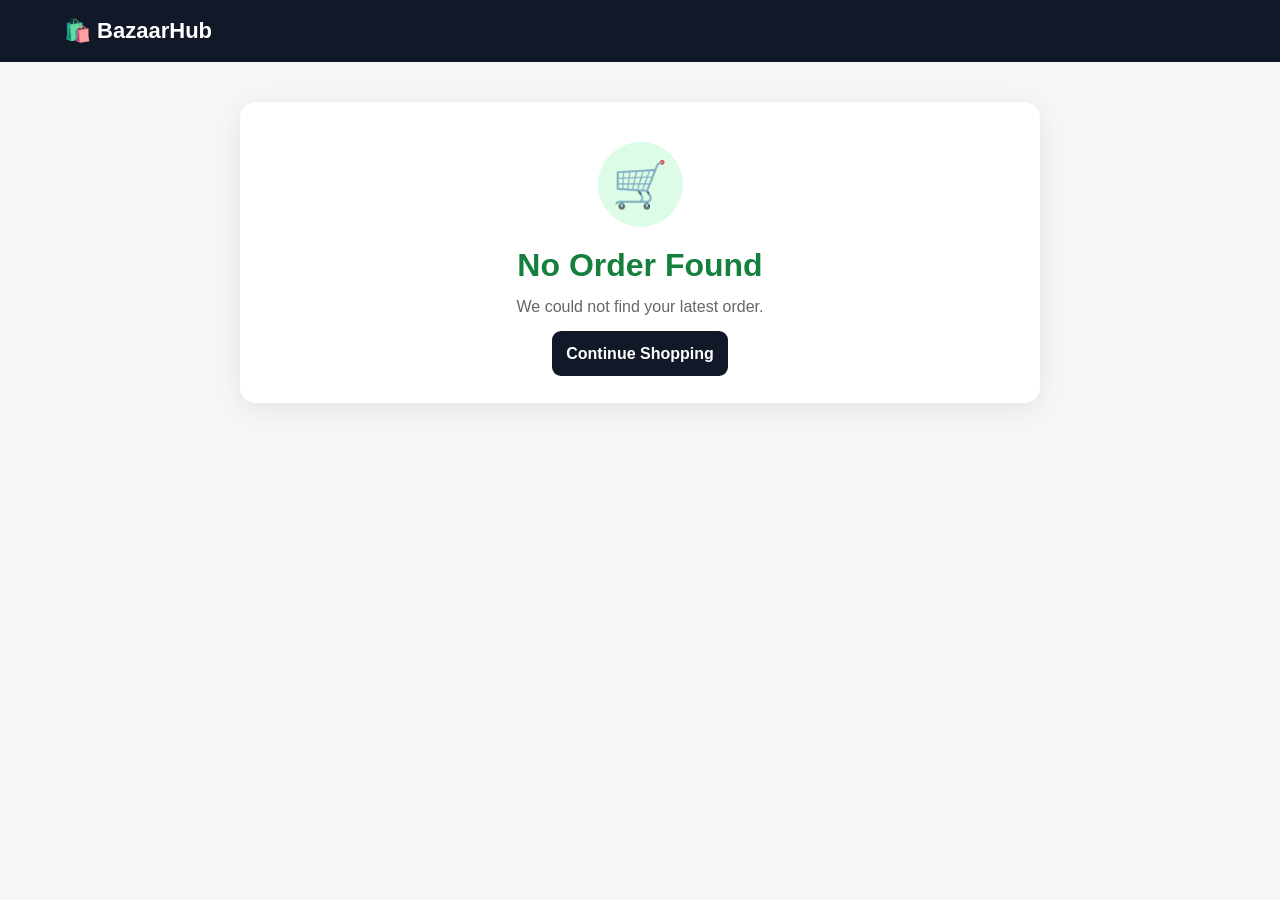
==== pages/order-confirmation.html @ 0f5d26ef "Update order-confirmation.html" ====
<!DOCTYPE html>
<html lang="en">
<head>
    <meta charset="UTF-8">
    <meta name="viewport" content="width=device-width, initial-scale=1.0">

    <meta
        name="description"
        content="BazaarHub order confirmation"
    >

    <title>Order Confirmed | BazaarHub</title>

    <style>
        * {
            box-sizing: border-box;
            margin: 0;
            padding: 0;
        }

        body {
            font-family: Arial, sans-serif;
            background: #f5f6f8;
            color: #222;
        }

        .header {
            background: #111827;
            padding: 18px 5%;
        }

        .header a {
            color: white;
            text-decoration: none;
            font-size: 22px;
            font-weight: 700;
        }

        .container {
            width: 92%;
            max-width: 800px;
            margin: 40px auto;
        }

        .success-card {
            background: white;
            border-radius: 16px;
            padding: 35px 25px;
            text-align: center;
            box-shadow: 0 5px 25px rgba(0,0,0,0.08);
        }

        .success-icon {
            width: 85px;
            height: 85px;
            margin: 0 auto 20px;
            border-radius: 50%;
            background: #dcfce7;
            display: flex;
            align-items: center;
            justify-content: center;
            font-size: 45px;
        }

        h1 {
            color: #15803d;
            margin-bottom: 10px;
        }

        .message {
            color: #666;
            margin-bottom: 25px;
            line-height: 1.6;
        }

        .order-id {
            background: #f3f4f6;
            border-radius: 10px;
            padding: 15px;
            margin-bottom: 25px;
        }

        .order-id span {
            display: block;
            color: #777;
            font-size: 13px;
            margin-bottom: 5px;
        }

        .order-id strong {
            font-size: 18px;
            color: #111827;
        }

        .details {
            text-align: left;
            border-top: 1px solid #eee;
            padding-top: 20px;
        }

        .details h2 {
            font-size: 19px;
            margin-bottom: 15px;
        }

        .detail-row {
            display: flex;
            justify-content: space-between;
            gap: 20px;
            padding: 9px 0;
            border-bottom: 1px solid #f0f0f0;
        }

        .detail-row span:first-child {
            color: #777;
        }

        .detail-row span:last-child {
            font-weight: 600;
            text-align: right;
        }

        .items {
            margin-top: 20px;
        }

        .item {
            display: flex;
            justify-content: space-between;
            gap: 15px;
            padding: 12px 0;
            border-bottom: 1px solid #eee;
        }

        .item-name {
            font-weight: 600;
        }

        .item-quantity {
            color: #777;
            font-size: 13px;
            margin-top: 4px;
        }

        .item-price {
            font-weight: 700;
        }

        .total {
            display: flex;
            justify-content: space-between;
            margin-top: 18px;
            padding-top: 18px;
            border-top: 2px solid #ddd;
            font-size: 20px;
            font-weight: 700;
        }

        .cod {
            margin-top: 20px;
            padding: 14px;
            background: #fff7ed;
            border: 1px solid #fed7aa;
            border-radius: 10px;
            color: #9a3412;
            font-weight: 600;
        }

        .buttons {
            display: flex;
            gap: 12px;
            margin-top: 30px;
        }

        .btn {
            flex: 1;
            padding: 14px;
            border-radius: 9px;
            text-decoration: none;
            font-weight: 700;
            text-align: center;
        }

        .shop-btn {
            background: #111827;
            color: white;
        }

        .orders-btn {
            background: #e5e7eb;
            color: #111827;
        }

        .error {
            text-align: center;
            padding: 40px 20px;
        }

        @media (max-width: 550px) {

            .container {
                margin-top: 20px;
            }

            .success-card {
                padding: 28px 18px;
            }

            .buttons {
                flex-direction: column;
            }

            .detail-row {
                flex-direction: column;
                gap: 4px;
            }

            .detail-row span:last-child {
                text-align: left;
            }
        }
    </style>
</head>

<body>

<header class="header">
    <a href="../index.html">
        🛍️ BazaarHub
    </a>
</header>

<main class="container">

    <div id="confirmation"></div>

</main>


<script>

    function escapeHTML(value) {

        return String(value ?? '')
            .replace(/&/g, '&amp;')
            .replace(/</g, '&lt;')
            .replace(/>/g, '&gt;')
            .replace(/"/g, '&quot;')
            .replace(/'/g, '&#039;');

    }


    function money(value) {

        return Number(value || 0)
            .toLocaleString('en-IN');

    }


    function loadConfirmation() {

        const savedOrder =
            localStorage.getItem(
                'bazaarhubOrder'
            );

        const container =
            document.getElementById(
                'confirmation'
            );


        if (!savedOrder) {

            container.innerHTML = `

                <div class="success-card error">

                    <div class="success-icon">
                        🛒
                    </div>

                    <h1>
                        No Order Found
                    </h1>

                    <p class="message">
                        We could not find your latest order.
                    </p>

                    <a
                        href="../index.html"
                        class="btn shop-btn"
                    >
                        Continue Shopping
                    </a>

                </div>

            `;

            return;
        }


        let order;

        try {

            order =
                JSON.parse(savedOrder);

        } catch (error) {

            container.innerHTML = `

                <div class="success-card error">

                    <h1>
                        Something went wrong
                    </h1>

                    <p class="message">
                        Unable to load your order.
                    </p>

                    <a
                        href="../index.html"
                        class="btn shop-btn"
                    >
                        Back to Shop
                    </a>

                </div>

            `;

            return;
        }


        const customer =
            order.customer || {};

        const items =
            Array.isArray(order.items)
                ? order.items
                : [];


        const total =
            Number(order.total) || 0;


        const orderDate =
            order.createdAt
                ? new Date(order.createdAt)
                    .toLocaleString('en-IN')
                : 'N/A';


        const itemsHTML =
            items.map(item => {

                const name =
                    item.title ||
                    item.name ||
                    'Product';

                const quantity =
                    Number(item.quantity) || 1;

                const price =
                    Number(item.price) || 0;

                return `

                    <div class="item">

                        <div>

                            <div class="item-name">
                                ${escapeHTML(name)}
                            </div>

                            <div class="item-quantity">
                                Quantity: ${quantity}
                            </div>

                        </div>

                        <div class="item-price">
                            ₹${money(price * quantity)}
                        </div>

                    </div>

                `;

            }).join('');


        container.innerHTML = `

            <div class="success-card">

                <div class="success-icon">
                    ✓
                </div>

                <h1>
                    Order Placed Successfully!
                </h1>

                <p class="message">
                    Thank you for shopping with BazaarHub.
                    Your order has been received.
                </p>


                <div class="order-id">

                    <span>
                        Order ID
                    </span>

                    <strong>
                        ${escapeHTML(order.id || 'ORD-UNKNOWN')}
                    </strong>

                </div>


                <div class="details">

                    <h2>
                        📦 Delivery Details
                    </h2>

                    <div class="detail-row">

                        <span>
                            Name
                        </span>

                        <span>
                            ${escapeHTML(customer.name || '')}
                        </span>

                    </div>

                    <div class="detail-row">

                        <span>
                            Mobile
                        </span>

                        <span>
                            ${escapeHTML(customer.phone || '')}
                        </span>

                    </div>

                    <div class="detail-row">

                        <span>
                            Address
                        </span>

                        <span>
                            ${escapeHTML(customer.address || '')}
                        </span>

                    </div>

                    <div class="detail-row">

                        <span>
                            City
                        </span>

                        <span>
                            ${escapeHTML(customer.city || '')}
                        </span>

                    </div>

                    <div class="detail-row">

                        <span>
                            State
                        </span>

                        <span>
                            ${escapeHTML(customer.state || '')}
                        </span>

                    </div>

                    <div class="detail-row">

                        <span>
                            Pincode
                        </span>

                        <span>
                            ${escapeHTML(customer.pincode || '')}
                        </span>

                    </div>

                    <div class="detail-row">

                        <span>
                            Order Date
                        </span>

                        <span>
                            ${escapeHTML(orderDate)}
                        </span>

                    </div>

                </div>


                <div class="items">

                    <h2 style="margin-top:25px;">
                        🛒 Ordered Products
                    </h2>

                    ${itemsHTML}

                </div>


                <div class="total">

                    <span>
                        Total
                    </span>

                    <span>
                        ₹${money(total)}
                    </span>

                </div>


                <div class="cod">
                    💵 Payment: Cash on Delivery
                </div>


                <div class="buttons">

                    <a
                        href="../index.html"
                        class="btn shop-btn"
                    >
                        Continue Shopping
                    </a>

                    <a
                        href="orders.html"
                        class="btn orders-btn"
                    >
                        📋 My Orders
                    </a>

                </div>

            </div>

        `;

    }


    document.addEventListener(
        'DOMContentLoaded',
        loadConfirmation
    );

</script>

</body>
</html>
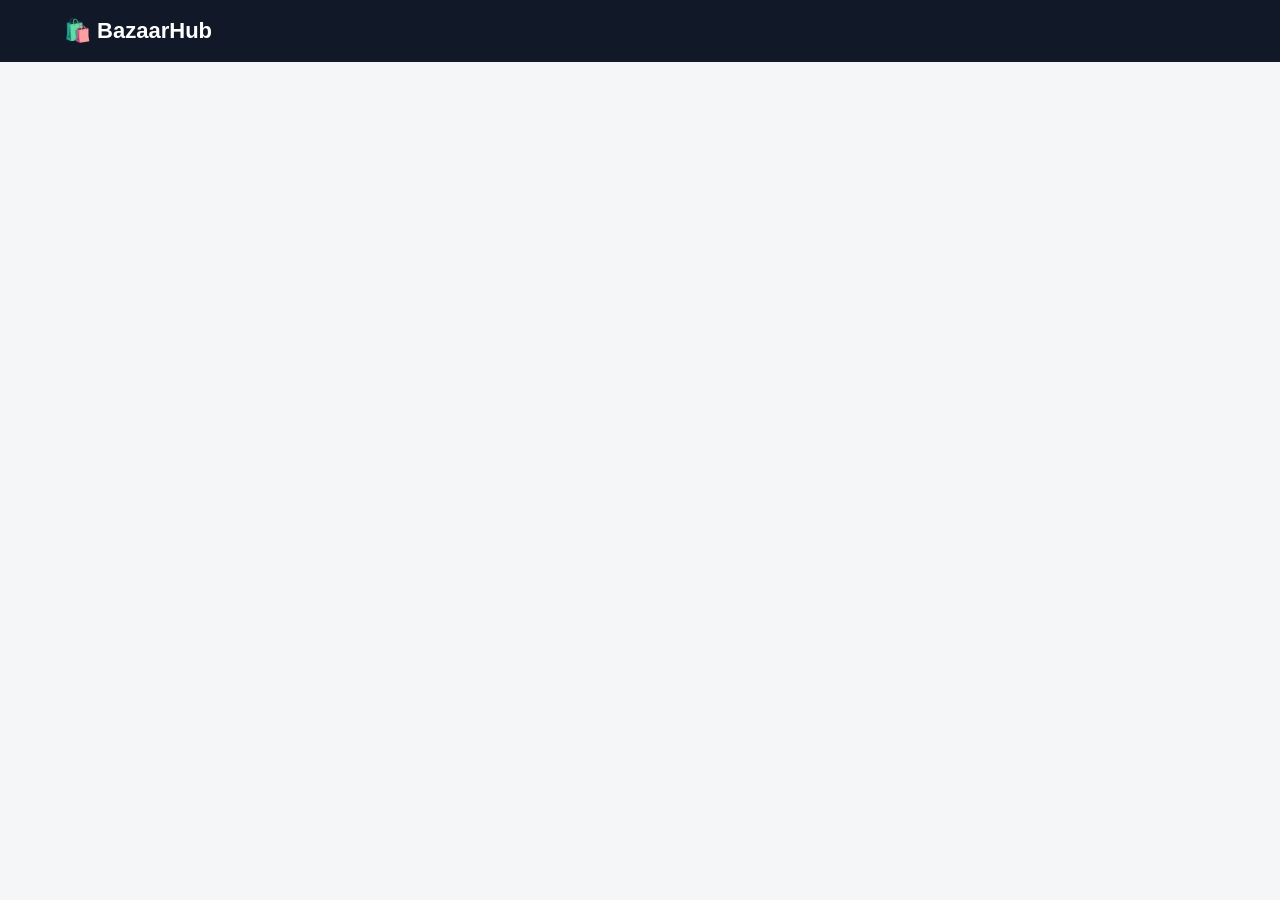
==== commit 8dd2c0ee: "Update order-confirmation.html" ====
--- a/pages/order-confirmation.html
+++ b/pages/order-confirmation.html
@@ -261,7 +261,7 @@
 
     function loadConfirmation() {
 
-        const savedOrder =
+       savedOrder =
             localStorage.getItem(
                 'bazaarhubOrder'
             );
@@ -298,7 +298,72 @@
                     </a>
 
                 </div>
-
+const container =
+    document.getElementById('confirmation');
+
+let order = null;
+
+// Latest order from all orders
+try {
+    const savedOrders =
+        localStorage.getItem('bazaarhubOrders');
+
+    if (savedOrders) {
+        const orders = JSON.parse(savedOrders);
+
+        if (Array.isArray(orders) && orders.length > 0) {
+            order = orders[orders.length - 1];
+        }
+    }
+} catch (error) {
+    console.error('Unable to load orders:', error);
+}
+
+// Fallback to single latest order
+if (!order) {
+    try {
+        const savedOrder =
+            localStorage.getItem('bazaarhubOrder');
+
+        if (savedOrder) {
+            order = JSON.parse(savedOrder);
+        }
+    } catch (error) {
+        console.error('Unable to load latest order:', error);
+    }
+}
+
+if (!order) {
+
+    container.innerHTML = `
+
+        <div class="success-card error">
+
+            <div class="success-icon">
+                🛒
+            </div>
+
+            <h1>
+                No Order Found
+            </h1>
+
+            <p class="message">
+                We could not find your latest order.
+            </p>
+
+            <a
+                href="../index.html"
+                class="btn shop-btn"
+            >
+                Continue Shopping
+            </a>
+
+        </div>
+
+    `;
+
+    return;
+    }
             `;
 
             return;
@@ -311,7 +376,7 @@
 
             order =
                 JSON.parse(savedOrder);
-
+    
         } catch (error) {
 
             container.innerHTML = `
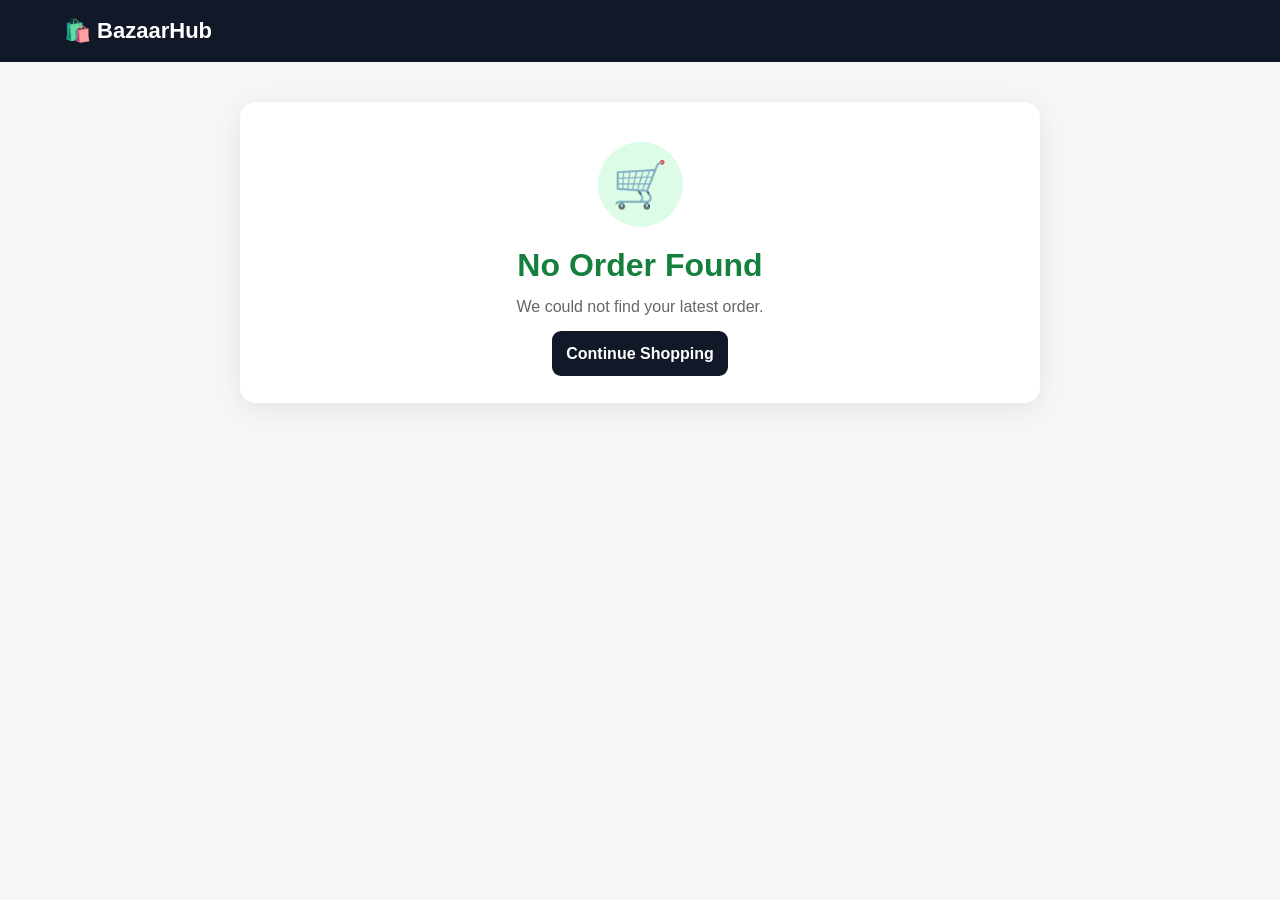
==== commit 2705e68b: "Update order-confirmation.html" ====
--- a/pages/order-confirmation.html
+++ b/pages/order-confirmation.html
@@ -1,8 +1,14 @@
 <!DOCTYPE html>
 <html lang="en">
+
 <head>
+
     <meta charset="UTF-8">
-    <meta name="viewport" content="width=device-width, initial-scale=1.0">
+
+    <meta
+        name="viewport"
+        content="width=device-width, initial-scale=1.0"
+    >
 
     <meta
         name="description"
@@ -12,6 +18,7 @@
     <title>Order Confirmed | BazaarHub</title>
 
     <style>
+
         * {
             box-sizing: border-box;
             margin: 0;
@@ -122,6 +129,12 @@
 
         .items {
             margin-top: 20px;
+            text-align: left;
+        }
+
+        .items h2 {
+            margin-top: 25px;
+            margin-bottom: 15px;
         }
 
         .item {
@@ -144,6 +157,7 @@
 
         .item-price {
             font-weight: 700;
+            white-space: nowrap;
         }
 
         .total {
@@ -218,18 +232,26 @@
             .detail-row span:last-child {
                 text-align: left;
             }
-        }
+
+        }
+
     </style>
+
 </head>
 
+
 <body>
 
+
 <header class="header">
+
     <a href="../index.html">
         🛍️ BazaarHub
     </a>
+
 </header>
 
+
 <main class="container">
 
     <div id="confirmation"></div>
@@ -239,206 +261,431 @@
 
 <script>
 
-    function escapeHTML(value) {
-
-        return String(value ?? '')
-            .replace(/&/g, '&amp;')
-            .replace(/</g, '&lt;')
-            .replace(/>/g, '&gt;')
-            .replace(/"/g, '&quot;')
-            .replace(/'/g, '&#039;');
+
+// =====================================================
+// ESCAPE HTML
+// =====================================================
+
+function escapeHTML(value) {
+
+    return String(value ?? '')
+        .replace(/&/g, '&amp;')
+        .replace(/</g, '&lt;')
+        .replace(/>/g, '&gt;')
+        .replace(/"/g, '&quot;')
+        .replace(/'/g, '&#039;');
+
+}
+
+
+// =====================================================
+// MONEY FORMAT
+// =====================================================
+
+function money(value) {
+
+    return Number(value || 0)
+        .toLocaleString('en-IN');
+
+}
+
+
+// =====================================================
+// GENERATE ORDER ID
+// =====================================================
+
+function generateOrderId() {
+
+    const now = new Date();
+
+    const year =
+        now.getFullYear();
+
+    const month =
+        String(now.getMonth() + 1)
+            .padStart(2, '0');
+
+    const day =
+        String(now.getDate())
+            .padStart(2, '0');
+
+    const random =
+        Math.floor(
+            1000 + Math.random() * 9000
+        );
+
+    return `BH-${year}${month}${day}-${random}`;
+
+}
+
+
+// =====================================================
+// GET LATEST ORDER
+// =====================================================
+
+function getLatestOrder() {
+
+    let order = null;
+
+    // -------------------------------------------------
+    // First try all orders
+    // -------------------------------------------------
+
+    try {
+
+        const savedOrders =
+            localStorage.getItem(
+                'bazaarhubOrders'
+            );
+
+        if (savedOrders) {
+
+            const orders =
+                JSON.parse(savedOrders);
+
+            if (
+                Array.isArray(orders) &&
+                orders.length > 0
+            ) {
+
+                // Find latest order using createdAt
+                const sortedOrders =
+                    [...orders].sort(
+                        function(a, b) {
+
+                            const dateA =
+                                new Date(
+                                    a.createdAt || 0
+                                ).getTime();
+
+                            const dateB =
+                                new Date(
+                                    b.createdAt || 0
+                                ).getTime();
+
+                            return dateB - dateA;
+
+                        }
+                    );
+
+                order =
+                    sortedOrders[0];
+
+            }
+
+        }
+
+    } catch (error) {
+
+        console.error(
+            'Unable to load orders:',
+            error
+        );
 
     }
 
 
-    function money(value) {
-
-        return Number(value || 0)
-            .toLocaleString('en-IN');
+    // -------------------------------------------------
+    // Fallback to latest single order
+    // -------------------------------------------------
+
+    if (!order) {
+
+        try {
+
+            const savedOrder =
+                localStorage.getItem(
+                    'bazaarhubOrder'
+                );
+
+            if (savedOrder) {
+
+                order =
+                    JSON.parse(savedOrder);
+
+            }
+
+        } catch (error) {
+
+            console.error(
+                'Unable to load latest order:',
+                error
+            );
+
+        }
 
     }
 
 
-    function loadConfirmation() {
-
-       savedOrder =
+    return order;
+
+}
+
+
+// =====================================================
+// SAVE REPAIRED ORDER
+// =====================================================
+
+function saveOrder(order) {
+
+    try {
+
+        // Save latest order
+        localStorage.setItem(
+            'bazaarhubOrder',
+            JSON.stringify(order)
+        );
+
+
+        // Save inside all orders
+        let orders = [];
+
+        const savedOrders =
             localStorage.getItem(
-                'bazaarhubOrder'
+                'bazaarhubOrders'
             );
 
-        const container =
-            document.getElementById(
-                'confirmation'
+        if (savedOrders) {
+
+            try {
+
+                const parsed =
+                    JSON.parse(savedOrders);
+
+                if (Array.isArray(parsed)) {
+
+                    orders = parsed;
+
+                }
+
+            } catch (error) {
+
+                orders = [];
+
+            }
+
+        }
+
+
+        // Find same order
+        const index =
+            orders.findIndex(
+                function(item) {
+
+                    return (
+                        item.id === order.id
+                    );
+
+                }
             );
 
 
-        if (!savedOrder) {
-
-            container.innerHTML = `
-
-                <div class="success-card error">
-
-                    <div class="success-icon">
-                        🛒
-                    </div>
-
-                    <h1>
-                        No Order Found
-                    </h1>
-
-                    <p class="message">
-                        We could not find your latest order.
-                    </p>
-
-                    <a
-                        href="../index.html"
-                        class="btn shop-btn"
-                    >
-                        Continue Shopping
-                    </a>
-
+        if (index >= 0) {
+
+            orders[index] = order;
+
+        } else {
+
+            orders.push(order);
+
+        }
+
+
+        localStorage.setItem(
+            'bazaarhubOrders',
+            JSON.stringify(orders)
+        );
+
+    } catch (error) {
+
+        console.error(
+            'Unable to save order:',
+            error
+        );
+
+    }
+
+}
+
+
+// =====================================================
+// LOAD CONFIRMATION
+// =====================================================
+
+function loadConfirmation() {
+
+    const container =
+        document.getElementById(
+            'confirmation'
+        );
+
+
+    let order =
+        getLatestOrder();
+
+
+    // -------------------------------------------------
+    // No order
+    // -------------------------------------------------
+
+    if (!order) {
+
+        container.innerHTML = `
+
+            <div class="success-card error">
+
+                <div class="success-icon">
+                    🛒
                 </div>
-const container =
-    document.getElementById('confirmation');
-
-let order = null;
-
-// Latest order from all orders
-try {
-    const savedOrders =
-        localStorage.getItem('bazaarhubOrders');
-
-    if (savedOrders) {
-        const orders = JSON.parse(savedOrders);
-
-        if (Array.isArray(orders) && orders.length > 0) {
-            order = orders[orders.length - 1];
-        }
+
+                <h1>
+                    No Order Found
+                </h1>
+
+                <p class="message">
+                    We could not find your latest order.
+                </p>
+
+                <a
+                    href="../index.html"
+                    class="btn shop-btn"
+                >
+                    Continue Shopping
+                </a>
+
+            </div>
+
+        `;
+
+        return;
+
     }
-} catch (error) {
-    console.error('Unable to load orders:', error);
-}
-
-// Fallback to single latest order
-if (!order) {
-    try {
-        const savedOrder =
-            localStorage.getItem('bazaarhubOrder');
-
-        if (savedOrder) {
-            order = JSON.parse(savedOrder);
-        }
-    } catch (error) {
-        console.error('Unable to load latest order:', error);
+
+
+    // -------------------------------------------------
+    // Make sure customer exists
+    // -------------------------------------------------
+
+    order.customer =
+        order.customer || {};
+
+
+    // -------------------------------------------------
+    // Generate missing Order ID
+    // -------------------------------------------------
+
+    if (
+        !order.id ||
+        order.id === 'ORD-UNKNOWN'
+    ) {
+
+        order.id =
+            generateOrderId();
+
     }
-}
-
-if (!order) {
-
-    container.innerHTML = `
-
-        <div class="success-card error">
-
-            <div class="success-icon">
-                🛒
-            </div>
-
-            <h1>
-                No Order Found
-            </h1>
-
-            <p class="message">
-                We could not find your latest order.
-            </p>
-
-            <a
-                href="../index.html"
-                class="btn shop-btn"
-            >
-                Continue Shopping
-            </a>
-
-        </div>
-
-    `;
-
-    return;
+
+
+    // -------------------------------------------------
+    // Generate missing order date
+    // -------------------------------------------------
+
+    if (!order.createdAt) {
+
+        order.createdAt =
+            new Date().toISOString();
+
     }
-            `;
-
-            return;
-        }
-
-
-        let order;
-
-        try {
-
-            order =
-                JSON.parse(savedOrder);
-    
-        } catch (error) {
-
-            container.innerHTML = `
-
-                <div class="success-card error">
-
-                    <h1>
-                        Something went wrong
-                    </h1>
-
-                    <p class="message">
-                        Unable to load your order.
-                    </p>
-
-                    <a
-                        href="../index.html"
-                        class="btn shop-btn"
-                    >
-                        Back to Shop
-                    </a>
-
-                </div>
-
-            `;
-
-            return;
-        }
-
-
-        const customer =
-            order.customer || {};
-
-        const items =
-            Array.isArray(order.items)
-                ? order.items
-                : [];
-
-
-        const total =
-            Number(order.total) || 0;
-
-
-        const orderDate =
+
+
+    // -------------------------------------------------
+    // Save repaired order
+    // -------------------------------------------------
+
+    saveOrder(order);
+
+
+    // -------------------------------------------------
+    // Customer
+    // -------------------------------------------------
+
+    const customer =
+        order.customer;
+
+
+    // -------------------------------------------------
+    // Items
+    // -------------------------------------------------
+
+    const items =
+        Array.isArray(order.items)
+            ? order.items
+            : [];
+
+
+    // -------------------------------------------------
+    // Total
+    // -------------------------------------------------
+
+    const total =
+        Number(order.total) || 0;
+
+
+    // -------------------------------------------------
+    // Date
+    // -------------------------------------------------
+
+    let orderDate =
+        'N/A';
+
+    const date =
+        new Date(
             order.createdAt
-                ? new Date(order.createdAt)
-                    .toLocaleString('en-IN')
-                : 'N/A';
-
-
-        const itemsHTML =
-            items.map(item => {
+        );
+
+    if (!isNaN(date.getTime())) {
+
+        orderDate =
+            date.toLocaleString(
+                'en-IN'
+            );
+
+    }
+
+
+    // =================================================
+    // ITEMS HTML
+    // =================================================
+
+    const itemsHTML =
+
+        items.length > 0
+
+        ?
+
+        items.map(
+            function(item) {
 
                 const name =
                     item.title ||
                     item.name ||
                     'Product';
 
+
                 const quantity =
-                    Number(item.quantity) || 1;
+                    Number(
+                        item.quantity
+                    ) || 1;
+
 
                 const price =
-                    Number(item.price) || 0;
+                    Number(
+                        item.price
+                    ) || 0;
+
+
+                const itemTotal =
+                    price * quantity;
+
 
                 return `
 
@@ -457,200 +704,249 @@
                         </div>
 
                         <div class="item-price">
-                            ₹${money(price * quantity)}
+                            ₹${money(itemTotal)}
                         </div>
 
                     </div>
 
                 `;
 
-            }).join('');
-
-
-        container.innerHTML = `
-
-            <div class="success-card">
-
-                <div class="success-icon">
-                    ✓
+            }
+        ).join('')
+
+        :
+
+        `
+
+            <p style="color:#777;">
+                No product details available.
+            </p>
+
+        `;
+
+
+    // =================================================
+    // DISPLAY
+    // =================================================
+
+    container.innerHTML = `
+
+        <div class="success-card">
+
+            <div class="success-icon">
+                ✓
+            </div>
+
+
+            <h1>
+                Order Placed Successfully!
+            </h1>
+
+
+            <p class="message">
+                Thank you for shopping with BazaarHub.
+                Your order has been received.
+            </p>
+
+
+            <div class="order-id">
+
+                <span>
+                    Order ID
+                </span>
+
+                <strong>
+                    ${escapeHTML(order.id)}
+                </strong>
+
+            </div>
+
+
+            <div class="details">
+
+                <h2>
+                    📦 Delivery Details
+                </h2>
+
+
+                <div class="detail-row">
+
+                    <span>
+                        Name
+                    </span>
+
+                    <span>
+                        ${escapeHTML(
+                            customer.name ||
+                            'Nothing'
+                        )}
+                    </span>
+
                 </div>
 
-                <h1>
-                    Order Placed Successfully!
-                </h1>
-
-                <p class="message">
-                    Thank you for shopping with BazaarHub.
-                    Your order has been received.
-                </p>
-
-
-                <div class="order-id">
-
-                    <span>
-                        Order ID
-                    </span>
-
-                    <strong>
-                        ${escapeHTML(order.id || 'ORD-UNKNOWN')}
-                    </strong>
+
+                <div class="detail-row">
+
+                    <span>
+                        Mobile
+                    </span>
+
+                    <span>
+                        ${escapeHTML(
+                            customer.phone ||
+                            'Nothing'
+                        )}
+                    </span>
 
                 </div>
 
 
-                <div class="details">
-
-                    <h2>
-                        📦 Delivery Details
-                    </h2>
-
-                    <div class="detail-row">
-
-                        <span>
-                            Name
-                        </span>
-
-                        <span>
-                            ${escapeHTML(customer.name || '')}
-                        </span>
-
-                    </div>
-
-                    <div class="detail-row">
-
-                        <span>
-                            Mobile
-                        </span>
-
-                        <span>
-                            ${escapeHTML(customer.phone || '')}
-                        </span>
-
-                    </div>
-
-                    <div class="detail-row">
-
-                        <span>
-                            Address
-                        </span>
-
-                        <span>
-                            ${escapeHTML(customer.address || '')}
-                        </span>
-
-                    </div>
-
-                    <div class="detail-row">
-
-                        <span>
-                            City
-                        </span>
-
-                        <span>
-                            ${escapeHTML(customer.city || '')}
-                        </span>
-
-                    </div>
-
-                    <div class="detail-row">
-
-                        <span>
-                            State
-                        </span>
-
-                        <span>
-                            ${escapeHTML(customer.state || '')}
-                        </span>
-
-                    </div>
-
-                    <div class="detail-row">
-
-                        <span>
-                            Pincode
-                        </span>
-
-                        <span>
-                            ${escapeHTML(customer.pincode || '')}
-                        </span>
-
-                    </div>
-
-                    <div class="detail-row">
-
-                        <span>
-                            Order Date
-                        </span>
-
-                        <span>
-                            ${escapeHTML(orderDate)}
-                        </span>
-
-                    </div>
+                <div class="detail-row">
+
+                    <span>
+                        Address
+                    </span>
+
+                    <span>
+                        ${escapeHTML(
+                            customer.address ||
+                            'Nothing'
+                        )}
+                    </span>
 
                 </div>
 
 
-                <div class="items">
-
-                    <h2 style="margin-top:25px;">
-                        🛒 Ordered Products
-                    </h2>
-
-                    ${itemsHTML}
+                <div class="detail-row">
+
+                    <span>
+                        City
+                    </span>
+
+                    <span>
+                        ${escapeHTML(
+                            customer.city ||
+                            'Nothing'
+                        )}
+                    </span>
 
                 </div>
 
 
-                <div class="total">
-
-                    <span>
-                        Total
-                    </span>
-
-                    <span>
-                        ₹${money(total)}
+                <div class="detail-row">
+
+                    <span>
+                        State
+                    </span>
+
+                    <span>
+                        ${escapeHTML(
+                            customer.state ||
+                            'Nothing'
+                        )}
                     </span>
 
                 </div>
 
 
-                <div class="cod">
-                    💵 Payment: Cash on Delivery
+                <div class="detail-row">
+
+                    <span>
+                        Pincode
+                    </span>
+
+                    <span>
+                        ${escapeHTML(
+                            customer.pincode ||
+                            'Nothing'
+                        )}
+                    </span>
+
                 </div>
 
 
-                <div class="buttons">
-
-                    <a
-                        href="../index.html"
-                        class="btn shop-btn"
-                    >
-                        Continue Shopping
-                    </a>
-
-                    <a
-                        href="orders.html"
-                        class="btn orders-btn"
-                    >
-                        📋 My Orders
-                    </a>
+                <div class="detail-row">
+
+                    <span>
+                        Order Date
+                    </span>
+
+                    <span>
+                        ${escapeHTML(orderDate)}
+                    </span>
 
                 </div>
 
             </div>
 
-        `;
-
-    }
-
-
-    document.addEventListener(
-        'DOMContentLoaded',
-        loadConfirmation
-    );
+
+            <div class="items">
+
+                <h2>
+                    🛒 Ordered Products
+                </h2>
+
+                ${itemsHTML}
+
+            </div>
+
+
+            <div class="total">
+
+                <span>
+                    Total
+                </span>
+
+                <span>
+                    ₹${money(total)}
+                </span>
+
+            </div>
+
+
+            <div class="cod">
+                💵 Payment: Cash on Delivery
+            </div>
+
+
+            <div class="buttons">
+
+                <a
+                    href="../index.html"
+                    class="btn shop-btn"
+                >
+                    Continue Shopping
+                </a>
+
+
+                <a
+                    href="orders.html"
+                    class="btn orders-btn"
+                >
+                    📋 My Orders
+                </a>
+
+            </div>
+
+        </div>
+
+    `;
+
+}
+
+
+// =====================================================
+// START
+// =====================================================
+
+document.addEventListener(
+    'DOMContentLoaded',
+    loadConfirmation
+);
 
 </script>
 
+
 </body>
-</html>
+
+    </html>
